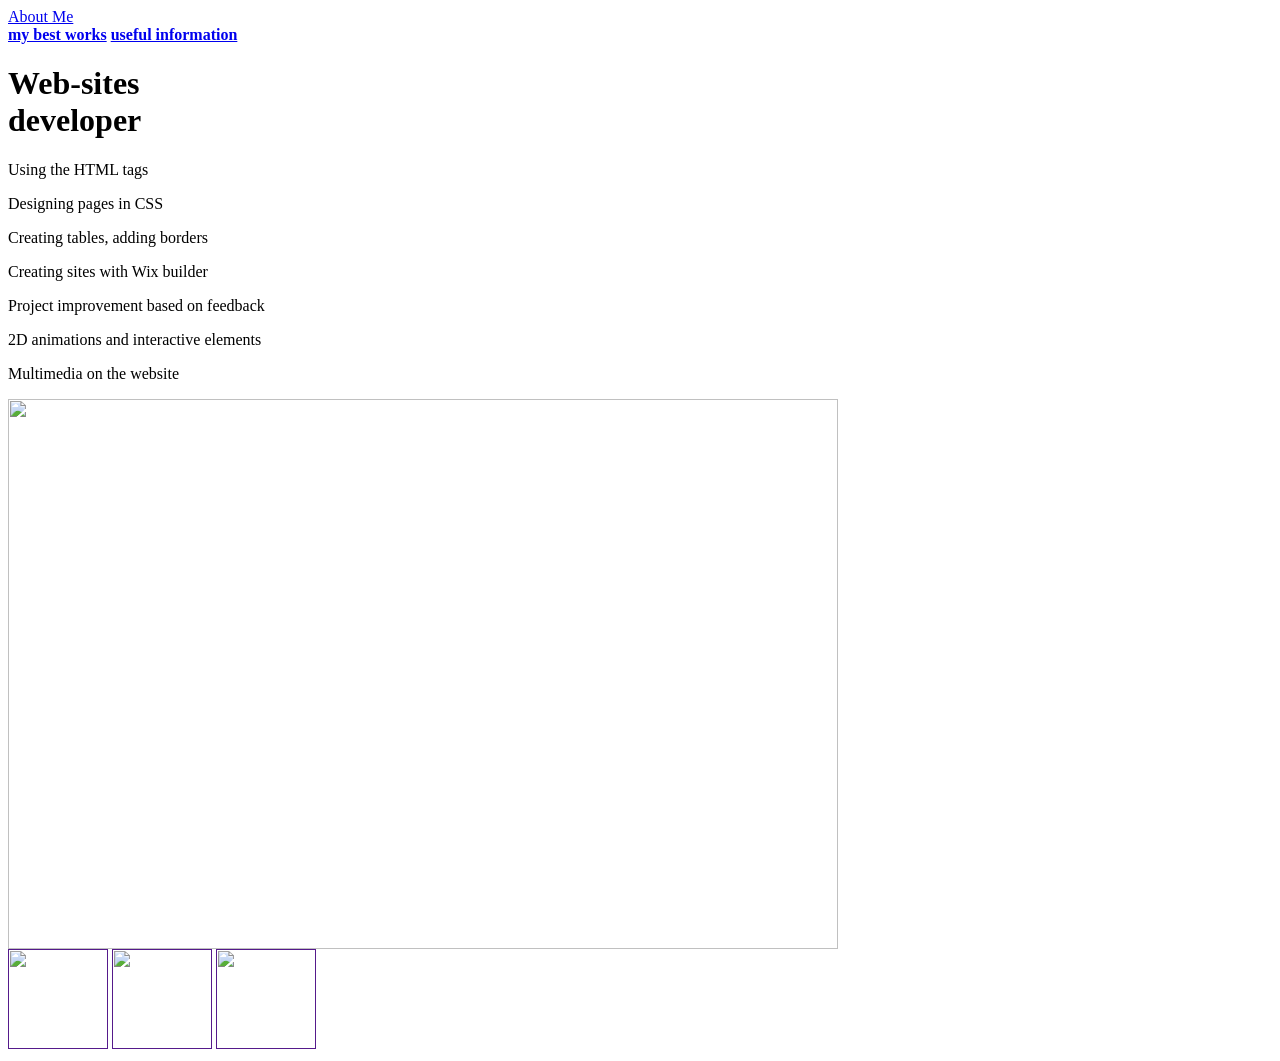
==== index.html @ 29349e37 "Create index.html" ====
<html>
  <head>
    <title>Maxence J. Carrillo</title>
    <link rel="stylesheet" href="style.css"/>
  </head>
  <body>
    <header>
      <a class="link-header" href="Maxence.html">About Me</a>
    </header>
    <main>
      <nav>
        <a class="link-nav" href="mysites.html"><b>my best works</b></a>
        <a class="link-nav" href="info.html"><b>useful information</b></a>
      </nav>
      <h1>Web-sites<br/> developer</h1>
      <p>Using the HTML tags</p>
      <p>Designing pages in CSS</p>
      <p>Creating tables, adding borders</p>
      <p>Creating sites with Wix builder</p>
      <p>Project improvement based on feedback</p>
      <p>2D animations and interactive elements</p>
      <p>Multimedia on the website</p>
      <img src="/uploads/2021/04/carousel-1684591_0_1618254197.svg" width="830px" height="550px"/>
    </main>
    <footer>
      <a class="social" href=""><img src="/uploads/2021/04/social1_0_1618254571.png" width="100px" height="100px"/></a>
      <a class="social" href=""><img src="/uploads/2021/04/Group%201_0_1618254571.png" width="100px" height="100px"/></a>
      <a class="social" href=""><img src="/uploads/2021/04/social3_0_1618254571.png" width="100px" height="100px"/></a>
    </footer>
  </body>
</html>
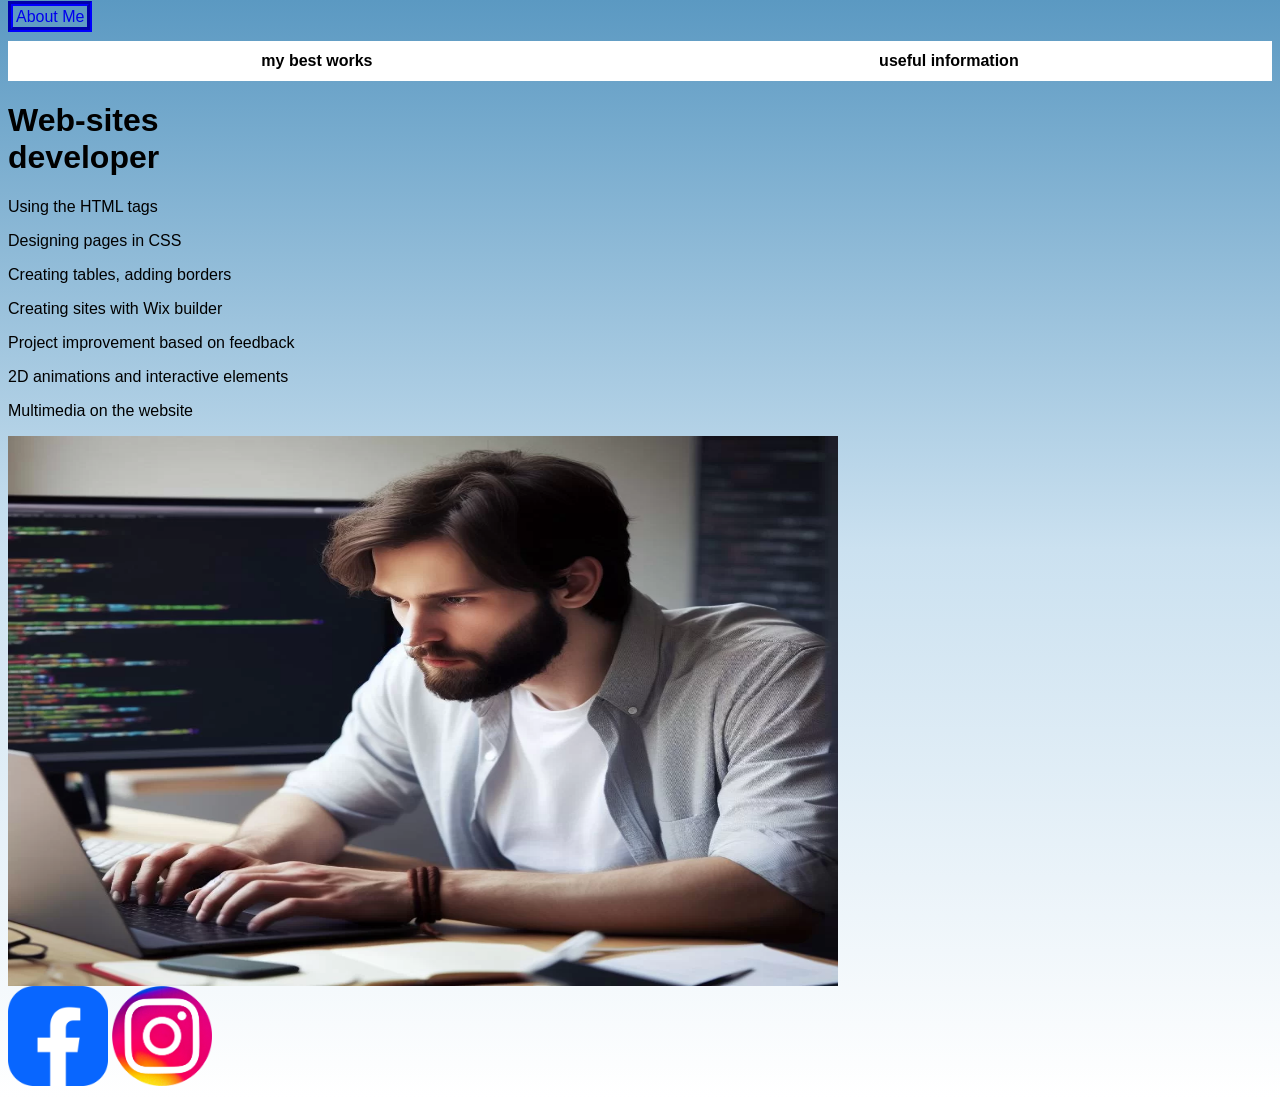
==== commit c47482cb: "Update index.html" ====
--- a/index.html
+++ b/index.html
@@ -20,12 +20,11 @@
       <p>Project improvement based on feedback</p>
       <p>2D animations and interactive elements</p>
       <p>Multimedia on the website</p>
-      <img src="/uploads/2021/04/carousel-1684591_0_1618254197.svg" width="830px" height="550px"/>
+      <img src="pictures\code.webp" width="830px" height="550px"/>
     </main>
     <footer>
-      <a class="social" href=""><img src="/uploads/2021/04/social1_0_1618254571.png" width="100px" height="100px"/></a>
-      <a class="social" href=""><img src="/uploads/2021/04/Group%201_0_1618254571.png" width="100px" height="100px"/></a>
-      <a class="social" href=""><img src="/uploads/2021/04/social3_0_1618254571.png" width="100px" height="100px"/></a>
+      <a class="social" href=""><img src="pictures\facebook-logo.png" width="100px" height="100px"/></a>
+      <a class="social" href=""><img src="pictures\ins.png" width="100px" height="100px"/></a>
     </footer>
   </body>
 </html>
--- a/style.css
+++ b/style.css
@@ -0,0 +1,45 @@
+body {
+    font-family: sans-serif;
+     background-image: linear-gradient(#5B99C2,#cbe1f0, white);
+}
+
+header{
+    margin-bottom: 15px;
+   
+}
+
+.link-header{
+    border: 5px blue groove;
+    padding: ;
+    text-decoration: none;
+    padding: 2px 3px;
+}
+
+.link-header:hover{
+    border: 8px blue groove;
+}
+
+.link-nav{
+    text-decoration: none;
+    color: black;
+    padding: 3px 0px;
+}
+
+
+nav{
+    display:flex;
+    justify-content: space-around;
+    background-color: white;
+    padding-top: 8px;
+    padding-bottom: 8px;
+}
+
+.link-nav:hover{
+    border-top: 5px #1F316F solid;
+    border-bottom: 5px #1F316F solid;
+}
+
+main img:hover{
+    transform: scale(2);
+    transition: 4s linear;
+}
